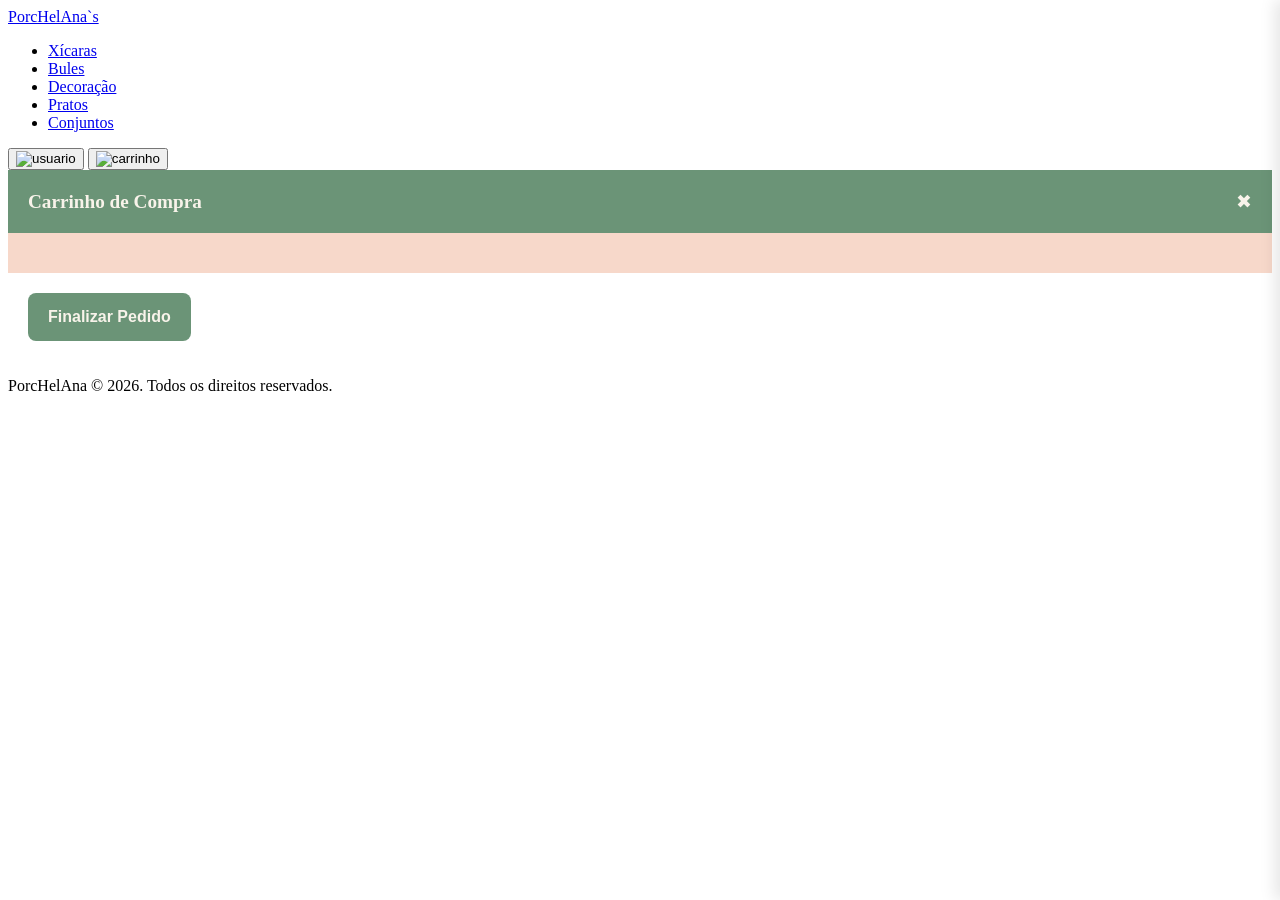
==== layout.html @ eb03b431 "fiz o carrinho, header, rodapé" ====
<!DOCTYPE html>
<html lang="pt-br">
  <head>
    <meta charset="UTF-8" />
    <meta name="viewport" content="width=device-width, initial-scale=1.0" />
    <link rel="stylesheet" href="./static/carrinho.css">
    <title>PorcHelAna`s</title>


    </head>
  <body>

  <!-- Header e Navbar -->
    <header class="header">
      <div class="header__container">
        <a href="#" class="header__logo">PorcHelAna`s</a>

        <nav class="header__nav">
          <ul class="header__menu">
            <li class="header__item">
              <a href="#" class="header__link">Xícaras</a>
            </li>
            <li class="header__item">
              <a href="#menu" class="header__link">Bules</a>
            </li>
            <li class="header__item">
              <a href="#" class="header__link">Decoração</a>
            </li>
            <li class="header__item">
              <a href="#" class="header__link">Pratos</a>
            </li>
            <li class="header__item">
              <a href="#" class="header__link">Conjuntos</a>
            </li>
          </ul>
        </nav>

        <div class="header__social">
            <button class="header__toggle">
          <img src="img/user.png" alt="usuario">
        </button>

        <button class="header__toggle">
          <img src="img/shopping-cart.png" alt="carrinho">
        </button>

        </div>
    </header>


     <aside class="cart" id="cart"></aside>
         <div class="cart__header">
        <strong style="color: #6B9477;">Carrinho de Compra</strong>
        <span onclick="toggleCart()" style="cursor:pointer; color: #F8F3EA">✖</span>
      </div>

      <div class="cart__items" id="cart-items">
        <!-- Itens vão aqui -->
        
      </div>

        <button class="cart__btn">
        Finalizar Pedido
        </button>
      </div>
         
    </aside>


    <!-- Rodapé -->
    <footer class="footer">
      <p class="footer__text">
        PorcHelAna © 2026. Todos os direitos reservados.
      </p>
    </footer>

    <script>
      function toggleCart() {
          const cart = document.getElementById("cart");
          cart.classList.toggle("active");
          mostrar_carrinho()
      }
---- static/carrinho.css ----
.cart {
  position: fixed;
  top: 0;
  right: -350px; /* Começa escondido para fora da tela */
  width: 350px;
  height: 100vh;
  background-color: #F7D8CA; /* Fundo principal suave */
  box-shadow: -5px 0 15px rgba(0, 0, 0, 0.1);
  display: flex;
  flex-direction: column;
  transition: right 0.3s ease-in-out; /* Animação suave ao abrir */
  z-index: 1000;
  font-family: sans-serif;
}

/* Quando o carrinho estiver ativo/aberto */
.cart.active {
  right: 0;
}

/* Cabeçalho do Carrinho */
.cart__header {
  background-color: #6B9477; /* Verde como destaque no topo */
  padding: 20px;
  display: flex;
  justify-content: space-between;
  align-items: center;
  font-size: 1.2rem;
}

.cart__header strong {
  color: #F8F3EA !important; /* Ajustado para legibilidade no fundo verde */
}

/* Área dos Itens (com rolagem se houver muitos produtos) */
.cart__items {
  flex: 1;
  padding: 20px;
  overflow-y: auto;
  background-color: #F7D8CA; 
}

/* Botão de Finalizar Pedido */
.cart__btn {
  background-color: #6B9477; /* Verde principal */
  color: #F8F3EA; /* Texto claro */
  border: none;
  padding: 15px 20px;
  margin: 20px;
  font-size: 1rem;
  font-weight: bold;
  border-radius: 8px;
  cursor: pointer;
  transition: background-color 0.2s ease, transform 0.1s ease;
}

/* Efeito de Hover no Botão */
.cart__btn:hover {
  background-color: #55765e; /* Um tom mais escuro de verde para o hover */
}

.cart__btn:active {
  transform: scale(0.98); /* Efeito de clique */
}
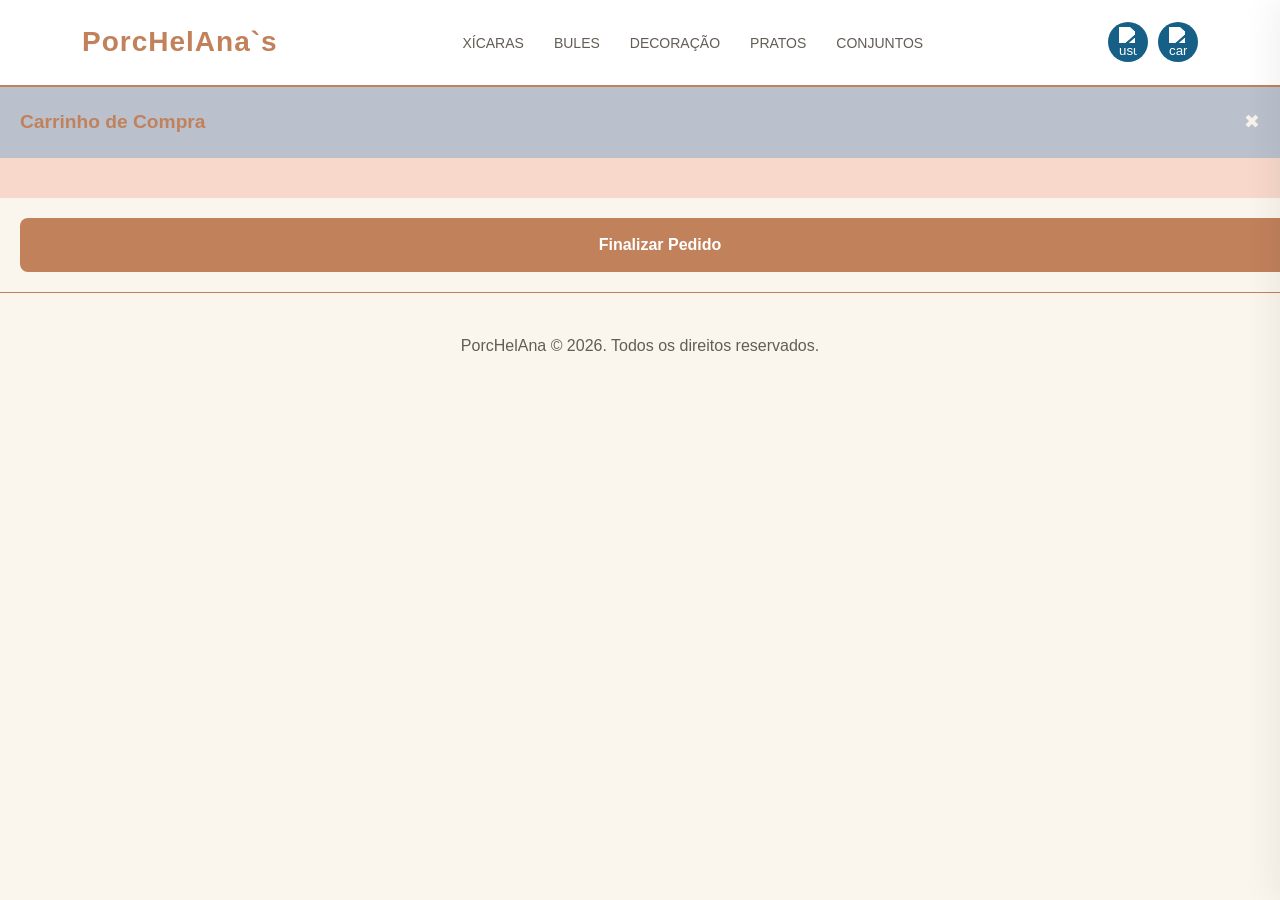
==== commit 092d8006: "fiz a pagina inicial com css" ====
--- a/layout.html
+++ b/layout.html
@@ -4,7 +4,8 @@
     <meta charset="UTF-8" />
     <meta name="viewport" content="width=device-width, initial-scale=1.0" />
     <link rel="stylesheet" href="./static/carrinho.css">
-    <title>PorcHelAna`s</title>
+    <link rel="stylesheet" href="./static/main.css">
+    <title>PorcHelAna's</title>
 
 
     </head>
@@ -50,7 +51,7 @@
 
      <aside class="cart" id="cart"></aside>
          <div class="cart__header">
-        <strong style="color: #6B9477;">Carrinho de Compra</strong>
+        <strong>Carrinho de Compra</strong>
         <span onclick="toggleCart()" style="cursor:pointer; color: #F8F3EA">✖</span>
       </div>
 
--- a/static/carrinho.css
+++ b/static/carrinho.css
@@ -4,7 +4,7 @@
   right: -350px; /* Começa escondido para fora da tela */
   width: 350px;
   height: 100vh;
-  background-color: #F7D8CA; /* Fundo principal suave */
+  background-color: #b2dff8; /* Fundo principal suave */
   box-shadow: -5px 0 15px rgba(0, 0, 0, 0.1);
   display: flex;
   flex-direction: column;
@@ -20,7 +20,7 @@
 
 /* Cabeçalho do Carrinho */
 .cart__header {
-  background-color: #6B9477; /* Verde como destaque no topo */
+  background-color: #bac1cc; /* Verde como destaque no topo */
   padding: 20px;
   display: flex;
   justify-content: space-between;
@@ -42,7 +42,7 @@
 
 /* Botão de Finalizar Pedido */
 .cart__btn {
-  background-color: #6B9477; /* Verde principal */
+  background-color: #d6b78e; /* Verde principal */
   color: #F8F3EA; /* Texto claro */
   border: none;
   padding: 15px 20px;
--- a/static/main.css
+++ b/static/main.css
@@ -0,0 +1,147 @@
+
+
+/* -------------------------------------------
+   PALETA EQUILIBRADA: FOCO EM TERRACOTA E CREME
+   ------------------------------------------- */
+:root {
+    --fundo-creme: #FAF6EE;      /* Base principal: suave e orgânica */
+    --detalhe-terracota: #C1815B; /* Elementos de destaque e títulos */
+    --bronze-suave: #A26F3E;      /* Preços e detalhes finos */
+    --azul-acento: #165f86;       /* Azul apenas para toques pontuais */
+    --texto-suave: #625D55;       /* Cinza quente para leitura confortável */
+    --branco-puro: #FFFFFF;
+}
+
+/* -------------------------------------------
+   ESTILOS GERAIS
+   ------------------------------------------- */
+* {
+    margin: 0;
+    padding: 0;
+    box-sizing: border-box;
+}
+
+body {
+    font-family: 'Segoe UI', Tahoma, Geneva, Verdana, sans-serif;
+    background-color: var(--fundo-creme);
+    color: var(--texto-suave);
+    line-height: 1.6;
+}
+
+/* -------------------------------------------
+   HEADER (Leve e Elegante)
+   ------------------------------------------- */
+.header {
+    display: flex;
+    justify-content: center;
+    align-items: center;
+    background: var(--branco-puro); /* Header agora é branco para leveza */
+    padding: 20px;
+    width: 100vw;
+    border-bottom: 2px solid var(--detalhe-terracota); /* Linha fina terracota */
+}
+
+.header__container {
+    width: 90%;
+    max-width: 1200px;
+    display: flex;
+    justify-content: space-between;
+    align-items: center;
+}
+
+.header__logo {
+    color: var(--detalhe-terracota); /* Logo em terracota para calor visual */
+    font-family: 'Franklin Gothic Medium', Arial, sans-serif;
+    font-size: 28px;
+    text-decoration: none;
+    font-weight: bold;
+    letter-spacing: 1px;
+}
+
+.header__menu {
+    display: flex;
+    list-style: none;
+    gap: 30px;
+}
+
+.header__link {
+    color: var(--texto-suave);
+    text-decoration: none;
+    font-size: 14px;
+    font-weight: 500;
+    text-transform: uppercase;
+    transition: color 0.3s;
+}
+
+.header__link:hover {
+    color: var(--azul-acento); /* O azul aparece suavemente no hover */
+}
+
+.header__social {
+    display: flex;
+    gap: 10px;
+}
+
+.header__toggle {
+    background: var(--azul-acento); /* Círculo azul pequeno nos ícones */
+    border: none;
+    width: 40px;
+    height: 40px;
+    border-radius: 50%;
+    display: flex;
+    justify-content: center;
+    align-items: center;
+    cursor: pointer;
+}
+
+.header__toggle img {
+    width: 18px;
+    filter: brightness(0) invert(1); /* Ícones brancos dentro do azul */
+}
+
+/* -------------------------------------------
+   CARRINHO E BOTÕES
+   ------------------------------------------- */
+.cart {
+    position: fixed;
+    right: -350px;
+    top: 0;
+    width: 350px;
+    height: 100%;
+    background: var(--fundo-creme);
+    box-shadow: -10px 0 30px rgba(0,0,0,0.05);
+    transition: right 0.4s cubic-bezier(0.4, 0, 0.2, 1);
+    z-index: 1000;
+    padding: 30px;
+}
+
+.cart.active {
+    right: 0;
+}
+
+.cart__header strong {
+    color: var(--detalhe-terracota) !important;
+}
+
+.cart__btn {
+    background: var(--detalhe-terracota);
+    color: white;
+    border: none;
+    padding: 18px;
+    width: 100%;
+    cursor: pointer;
+    font-weight: bold;
+    border-radius: 8px;
+    margin-top: 20px;
+}
+
+/* -------------------------------------------
+   FOOTER
+   ------------------------------------------- */
+.footer {
+    background: var(--fundo-creme);
+    color: var(--texto-suave);
+    text-align: center;
+    padding: 40px;
+    border-top: 1px solid var(--detalhe-terracota);
+}
